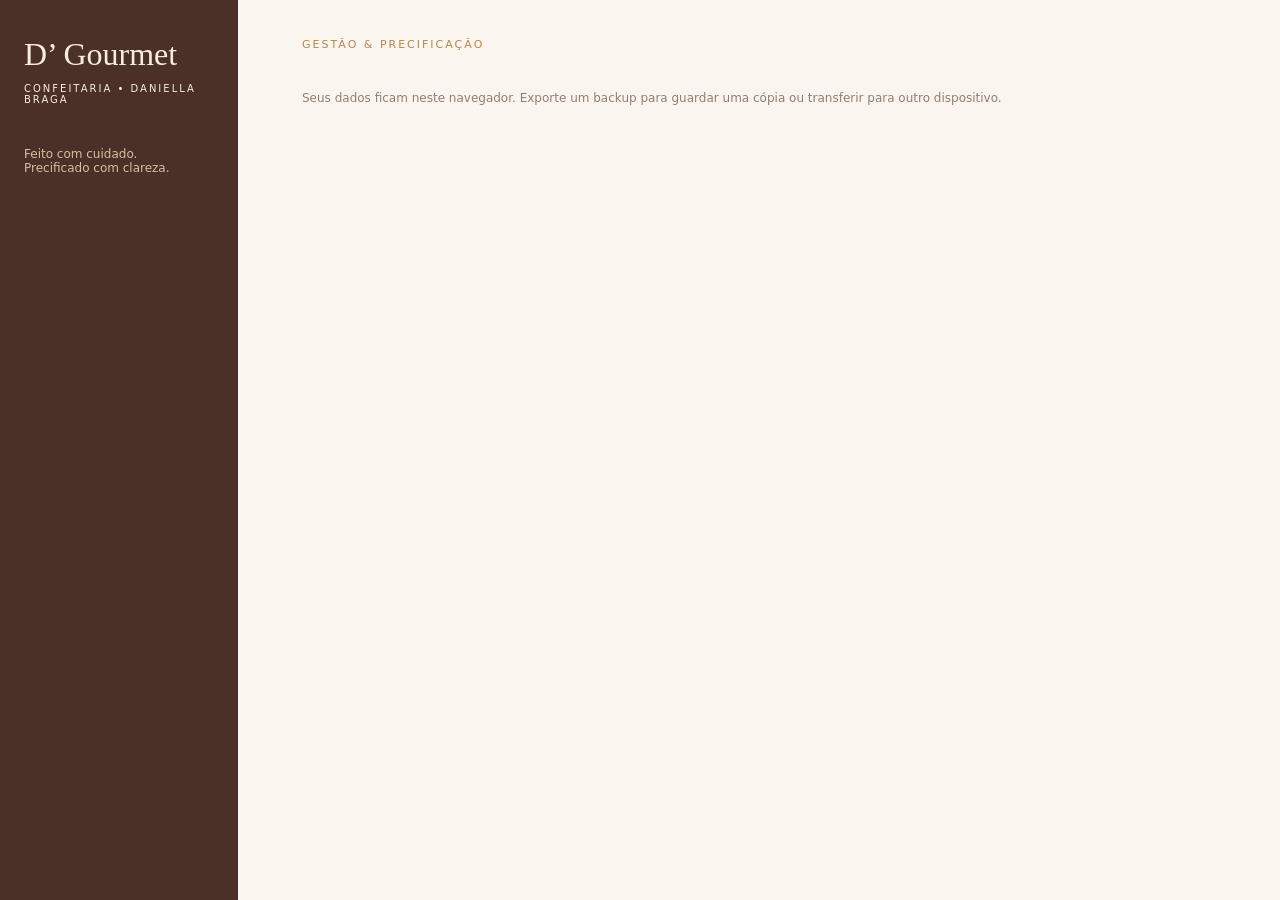
==== index.html @ 798d1e20 "Adicionar interface de precificação D’ Gourmet" ====
<!doctype html><html lang="pt-BR"><meta charset="utf-8"><meta name="viewport" content="width=device-width,initial-scale=1"><title>D’ Gourmet — Precificação</title><style>
:root{--ink:#4b3028;--cream:#faf6ef;--gold:#b8854d;--line:#e8ddd0}*{box-sizing:border-box}body{margin:0;background:var(--cream);color:var(--ink);font:15px system-ui}aside{position:fixed;width:238px;height:100vh;background:#4b3028;color:#f7edde;padding:36px 24px}h1,h2,h3,.brand{font-family:Georgia,serif;font-weight:normal}.brand{font-size:32px}.sub{font-size:10px;letter-spacing:2px;margin:10px 0 42px}nav button{display:block;width:100%;text-align:left;background:none;color:#e9d9c7;border:0;margin:8px 0;padding:14px;border-radius:9px}nav button.active{background:#715045;color:white}main{margin-left:238px;padding:38px 5%;max-width:1500px}.eyebrow{color:var(--gold);letter-spacing:2px;font-size:11px}h1{font-size:36px;margin:12px 0}p{color:#8b7568;line-height:1.6}.top{display:flex;align-items:center;justify-content:space-between;gap:20px}.card{background:white;border:1px solid var(--line);padding:25px;border-radius:16px;margin:20px 0}.grid{display:grid;grid-template-columns:repeat(3,1fr);gap:18px}.grid .card{margin:0}.big{font:32px Georgia;margin-top:12px}button{cursor:pointer;font:inherit;border:1px solid var(--line);border-radius:8px;padding:10px 16px;background:white;color:var(--ink)}.primary{background:var(--ink);color:white;border-color:var(--ink)}label{display:block;font-size:12px;color:#80695b;margin:12px 0 6px}input,select{width:100%;padding:11px;border:1px solid var(--line);border-radius:8px;font:inherit;background:white;color:var(--ink)}.fields{display:grid;grid-template-columns:repeat(3,1fr);gap:15px}table{width:100%;border-collapse:collapse}th,td{text-align:left;padding:14px 8px;border-bottom:1px solid var(--line)}th{font-size:11px;text-transform:uppercase;color:#8b7568}.row{display:grid;grid-template-columns:2fr 1fr auto;gap:12px;align-items:end;margin:12px 0}.muted{font-size:12px;color:#947d70}.pill{background:#f2eadf;padding:5px 10px;border-radius:20px;font-size:12px}.result{background:#efe3d3}.result strong{font:38px Georgia;display:block;margin:10px 0}.error{color:#a03025}dialog{border:1px solid var(--line);border-radius:18px;width:min(850px,95vw);max-height:90vh;padding:28px;color:var(--ink)}dialog::backdrop{background:#321e1888}.actions{display:flex;gap:10px;flex-wrap:wrap;margin-top:20px}footer{font-size:12px;margin-top:40px;color:#947d70}@media(max-width:800px){aside{position:static;width:100%;height:auto;padding:20px}.sub{margin-bottom:20px}nav{display:flex;overflow:auto}nav button{width:auto;white-space:nowrap}main{margin:0;padding:25px 18px}.grid,.fields{grid-template-columns:1fr}.top{align-items:start;flex-direction:column}table{font-size:12px}.card{padding:18px}}
</style><aside><div class="brand">D’ Gourmet</div><div class="sub">CONFEITARIA • DANIELLA BRAGA</div><nav id="nav"></nav><div class="muted" style="margin-top:30px;color:#d6bda5">Feito com cuidado.<br>Precificado com clareza.</div></aside><main><div class="eyebrow">GESTÃO & PRECIFICAÇÃO</div><section id="view"></section><footer>Seus dados ficam neste navegador. Exporte um backup para guardar uma cópia ou transferir para outro dispositivo.</footer></main><dialog id="modal"></dialog><input id="import" type="file" accept="application/json,.json" hidden><script src="app.js"></script></html>
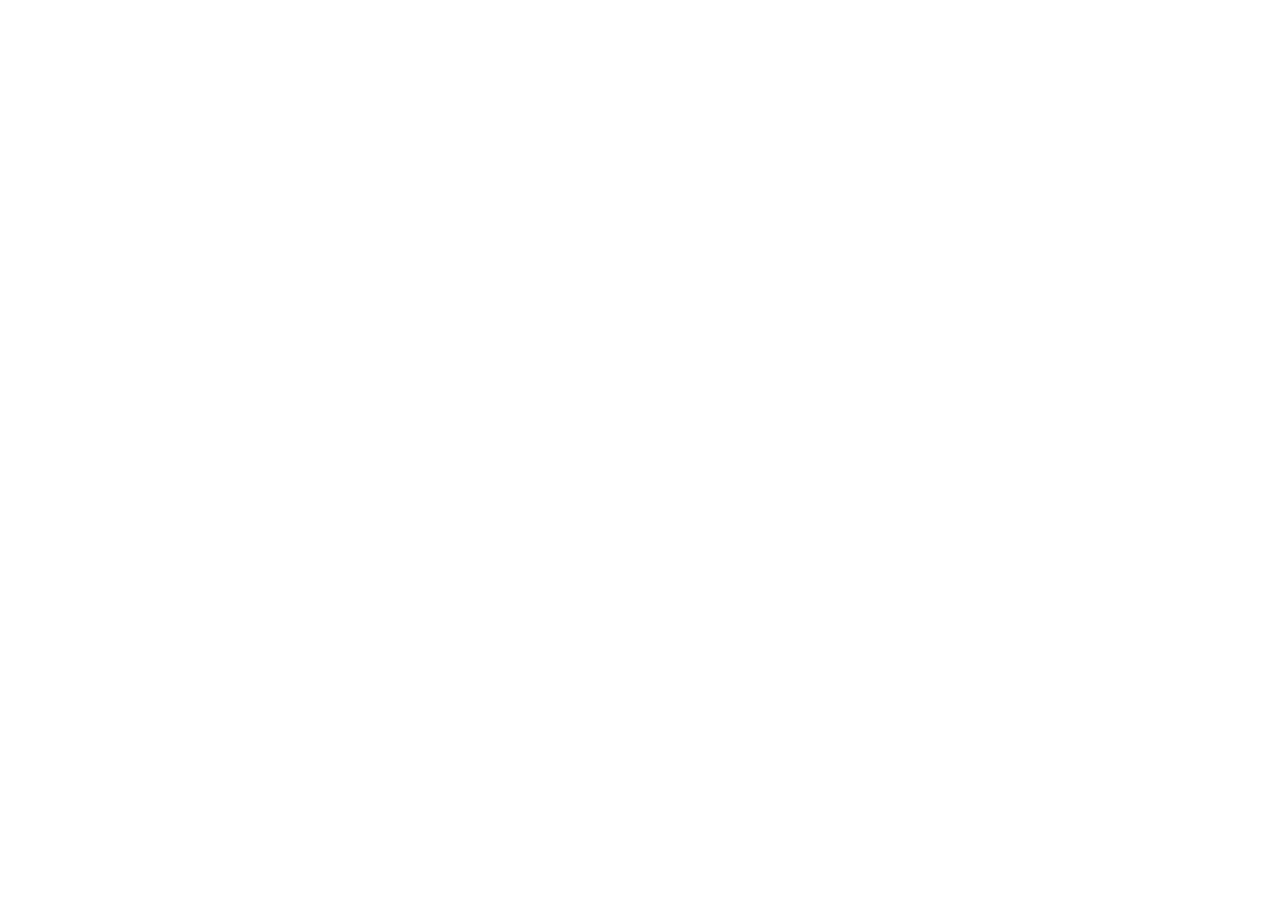
==== commit 74f80326: "Restaurar interface completa D’ Gourmet com login e banco original; adaptar rotas ao GitHub Pages" ====
--- a/index.html
+++ b/index.html
@@ -1,3 +1 @@
-<!doctype html><html lang="pt-BR"><meta charset="utf-8"><meta name="viewport" content="width=device-width,initial-scale=1"><title>D’ Gourmet — Precificação</title><style>
-:root{--ink:#4b3028;--cream:#faf6ef;--gold:#b8854d;--line:#e8ddd0}*{box-sizing:border-box}body{margin:0;background:var(--cream);color:var(--ink);font:15px system-ui}aside{position:fixed;width:238px;height:100vh;background:#4b3028;color:#f7edde;padding:36px 24px}h1,h2,h3,.brand{font-family:Georgia,serif;font-weight:normal}.brand{font-size:32px}.sub{font-size:10px;letter-spacing:2px;margin:10px 0 42px}nav button{display:block;width:100%;text-align:left;background:none;color:#e9d9c7;border:0;margin:8px 0;padding:14px;border-radius:9px}nav button.active{background:#715045;color:white}main{margin-left:238px;padding:38px 5%;max-width:1500px}.eyebrow{color:var(--gold);letter-spacing:2px;font-size:11px}h1{font-size:36px;margin:12px 0}p{color:#8b7568;line-height:1.6}.top{display:flex;align-items:center;justify-content:space-between;gap:20px}.card{background:white;border:1px solid var(--line);padding:25px;border-radius:16px;margin:20px 0}.grid{display:grid;grid-template-columns:repeat(3,1fr);gap:18px}.grid .card{margin:0}.big{font:32px Georgia;margin-top:12px}button{cursor:pointer;font:inherit;border:1px solid var(--line);border-radius:8px;padding:10px 16px;background:white;color:var(--ink)}.primary{background:var(--ink);color:white;border-color:var(--ink)}label{display:block;font-size:12px;color:#80695b;margin:12px 0 6px}input,select{width:100%;padding:11px;border:1px solid var(--line);border-radius:8px;font:inherit;background:white;color:var(--ink)}.fields{display:grid;grid-template-columns:repeat(3,1fr);gap:15px}table{width:100%;border-collapse:collapse}th,td{text-align:left;padding:14px 8px;border-bottom:1px solid var(--line)}th{font-size:11px;text-transform:uppercase;color:#8b7568}.row{display:grid;grid-template-columns:2fr 1fr auto;gap:12px;align-items:end;margin:12px 0}.muted{font-size:12px;color:#947d70}.pill{background:#f2eadf;padding:5px 10px;border-radius:20px;font-size:12px}.result{background:#efe3d3}.result strong{font:38px Georgia;display:block;margin:10px 0}.error{color:#a03025}dialog{border:1px solid var(--line);border-radius:18px;width:min(850px,95vw);max-height:90vh;padding:28px;color:var(--ink)}dialog::backdrop{background:#321e1888}.actions{display:flex;gap:10px;flex-wrap:wrap;margin-top:20px}footer{font-size:12px;margin-top:40px;color:#947d70}@media(max-width:800px){aside{position:static;width:100%;height:auto;padding:20px}.sub{margin-bottom:20px}nav{display:flex;overflow:auto}nav button{width:auto;white-space:nowrap}main{margin:0;padding:25px 18px}.grid,.fields{grid-template-columns:1fr}.top{align-items:start;flex-direction:column}table{font-size:12px}.card{padding:18px}}
-</style><aside><div class="brand">D’ Gourmet</div><div class="sub">CONFEITARIA • DANIELLA BRAGA</div><nav id="nav"></nav><div class="muted" style="margin-top:30px;color:#d6bda5">Feito com cuidado.<br>Precificado com clareza.</div></aside><main><div class="eyebrow">GESTÃO & PRECIFICAÇÃO</div><section id="view"></section><footer>Seus dados ficam neste navegador. Exporte um backup para guardar uma cópia ou transferir para outro dispositivo.</footer></main><dialog id="modal"></dialog><input id="import" type="file" accept="application/json,.json" hidden><script src="app.js"></script></html>
+<!doctype html><html lang="pt-BR"><head><meta charset="UTF-8"><meta name="viewport" content="width=device-width, initial-scale=1.0"><meta name="description" content="Gestão e precificação da confeitaria D’ Gourmet"><title>D’ Gourmet | Gestão & Precificação</title><link rel="preconnect" href="https://fonts.googleapis.com"><link rel="preconnect" href="https://fonts.gstatic.com" crossorigin><link href="https://fonts.googleapis.com/css2?family=Playfair+Display:ital,wght@0,400..700;1,400..600&family=Inter:wght@300..600&display=swap" rel="stylesheet"><link rel="stylesheet" href="/Precifica-o/assets/app.css"><script type="module" src="/Precifica-o/assets/app.js"></script></head><body><div id="root"></div></body></html>
